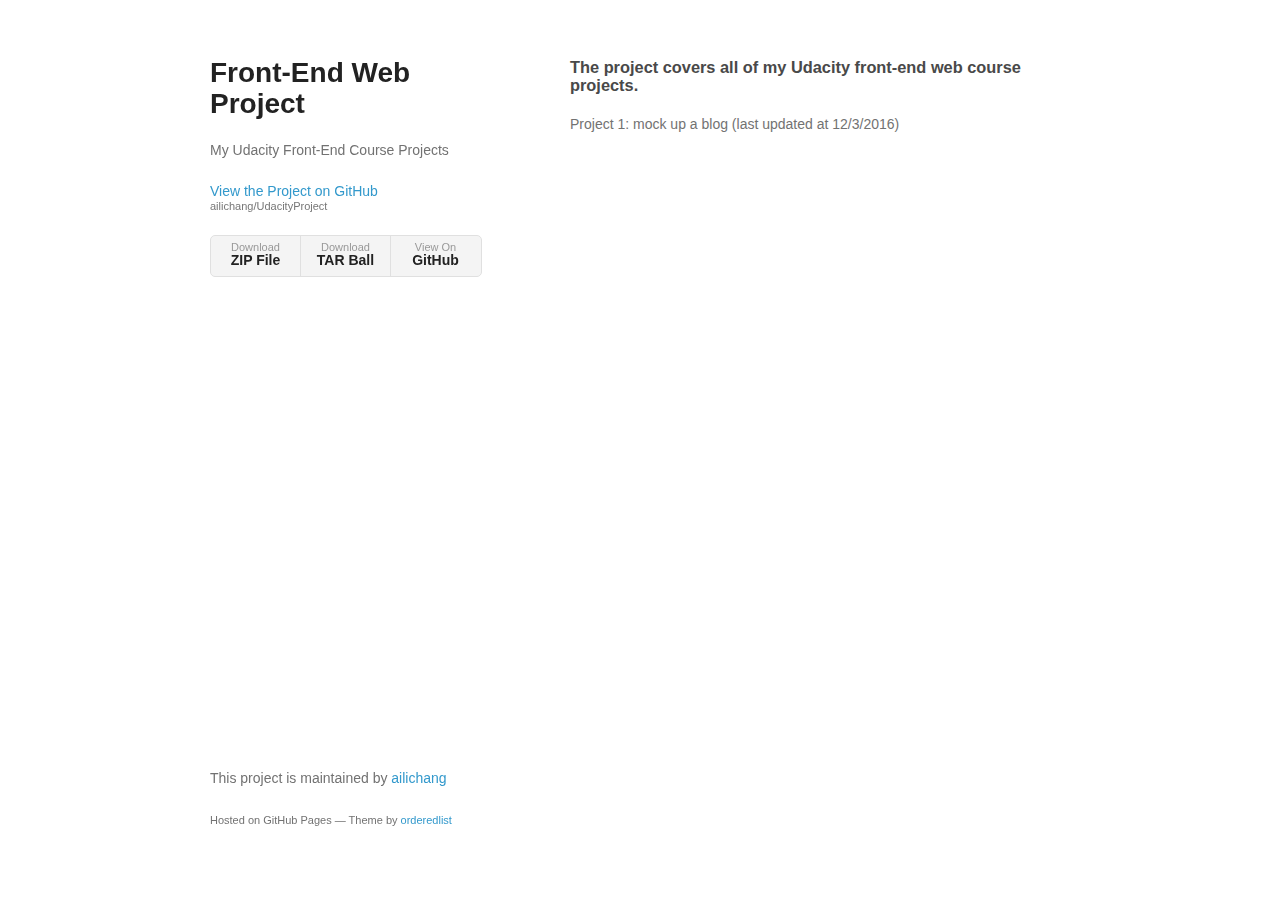
==== index.html @ 7fff10d8 "Create gh-pages branch via GitHub" ====
<!doctype html>
<html>
  <head>
    <meta charset="utf-8">
    <meta http-equiv="X-UA-Compatible" content="chrome=1">
    <title>Front-End Web Project by ailichang</title>

    <link rel="stylesheet" href="stylesheets/styles.css">
    <link rel="stylesheet" href="stylesheets/github-light.css">
    <meta name="viewport" content="width=device-width">
    <!--[if lt IE 9]>
    <script src="//html5shiv.googlecode.com/svn/trunk/html5.js"></script>
    <![endif]-->
  </head>
  <body>
    <div class="wrapper">
      <header>
        <h1>Front-End Web Project</h1>
        <p>My Udacity Front-End Course Projects </p>

        <p class="view"><a href="https://github.com/ailichang/UdacityProject">View the Project on GitHub <small>ailichang/UdacityProject</small></a></p>


        <ul>
          <li><a href="https://github.com/ailichang/UdacityProject/zipball/master">Download <strong>ZIP File</strong></a></li>
          <li><a href="https://github.com/ailichang/UdacityProject/tarball/master">Download <strong>TAR Ball</strong></a></li>
          <li><a href="https://github.com/ailichang/UdacityProject">View On <strong>GitHub</strong></a></li>
        </ul>
      </header>
      <section>
        <h3>
<a id="the-project-covers-all-of-my-udacity-front-end-web-course-projects" class="anchor" href="#the-project-covers-all-of-my-udacity-front-end-web-course-projects" aria-hidden="true"><span aria-hidden="true" class="octicon octicon-link"></span></a>The project covers all of my Udacity front-end web course projects.</h3>

<p>Project 1: mock up a blog (last updated at 12/3/2016)</p>
      </section>
      <footer>
        <p>This project is maintained by <a href="https://github.com/ailichang">ailichang</a></p>
        <p><small>Hosted on GitHub Pages &mdash; Theme by <a href="https://github.com/orderedlist">orderedlist</a></small></p>
      </footer>
    </div>
    <script src="javascripts/scale.fix.js"></script>
    
  </body>
</html>
---- stylesheets/styles.css ----
@font-face {
  font-family: 'Noto Sans';
  font-weight: 400;
  font-style: normal;
  src: url('../fonts/Noto-Sans-regular/Noto-Sans-regular.eot');
  src: url('../fonts/Noto-Sans-regular/Noto-Sans-regular.eot?#iefix') format('embedded-opentype'),
       local('Noto Sans'),
       local('Noto-Sans-regular'),
       url('../fonts/Noto-Sans-regular/Noto-Sans-regular.woff2') format('woff2'),
       url('../fonts/Noto-Sans-regular/Noto-Sans-regular.woff') format('woff'),
       url('../fonts/Noto-Sans-regular/Noto-Sans-regular.ttf') format('truetype'),
       url('../fonts/Noto-Sans-regular/Noto-Sans-regular.svg#NotoSans') format('svg');
}

@font-face {
  font-family: 'Noto Sans';
  font-weight: 700;
  font-style: normal;
  src: url('../fonts/Noto-Sans-700/Noto-Sans-700.eot');
  src: url('../fonts/Noto-Sans-700/Noto-Sans-700.eot?#iefix') format('embedded-opentype'),
       local('Noto Sans Bold'),
       local('Noto-Sans-700'),
       url('../fonts/Noto-Sans-700/Noto-Sans-700.woff2') format('woff2'),
       url('../fonts/Noto-Sans-700/Noto-Sans-700.woff') format('woff'),
       url('../fonts/Noto-Sans-700/Noto-Sans-700.ttf') format('truetype'),
       url('../fonts/Noto-Sans-700/Noto-Sans-700.svg#NotoSans') format('svg');
}

@font-face {
  font-family: 'Noto Sans';
  font-weight: 400;
  font-style: italic;
  src: url('../fonts/Noto-Sans-italic/Noto-Sans-italic.eot');
  src: url('../fonts/Noto-Sans-italic/Noto-Sans-italic.eot?#iefix') format('embedded-opentype'),
       local('Noto Sans Italic'),
       local('Noto-Sans-italic'),
       url('../fonts/Noto-Sans-italic/Noto-Sans-italic.woff2') format('woff2'),
       url('../fonts/Noto-Sans-italic/Noto-Sans-italic.woff') format('woff'),
       url('../fonts/Noto-Sans-italic/Noto-Sans-italic.ttf') format('truetype'),
       url('../fonts/Noto-Sans-italic/Noto-Sans-italic.svg#NotoSans') format('svg');
}

@font-face {
  font-family: 'Noto Sans';
  font-weight: 700;
  font-style: italic;
  src: url('../fonts/Noto-Sans-700italic/Noto-Sans-700italic.eot');
  src: url('../fonts/Noto-Sans-700italic/Noto-Sans-700italic.eot?#iefix') format('embedded-opentype'),
       local('Noto Sans Bold Italic'),
       local('Noto-Sans-700italic'),
       url('../fonts/Noto-Sans-700italic/Noto-Sans-700italic.woff2') format('woff2'),
       url('../fonts/Noto-Sans-700italic/Noto-Sans-700italic.woff') format('woff'),
       url('../fonts/Noto-Sans-700italic/Noto-Sans-700italic.ttf') format('truetype'),
       url('../fonts/Noto-Sans-700italic/Noto-Sans-700italic.svg#NotoSans') format('svg');
}

body {
  background-color: #fff;
  padding:50px;
  font: 14px/1.5 "Noto Sans", "Helvetica Neue", Helvetica, Arial, sans-serif;
  color:#727272;
  font-weight:400;
}

h1, h2, h3, h4, h5, h6 {
  color:#222;
  margin:0 0 20px;
}

p, ul, ol, table, pre, dl {
  margin:0 0 20px;
}

h1, h2, h3 {
  line-height:1.1;
}

h1 {
  font-size:28px;
}

h2 {
  color:#393939;
}

h3, h4, h5, h6 {
  color:#494949;
}

a {
  color:#39c;
  text-decoration:none;
}

a:hover {
  color:#069;
}

a small {
  font-size:11px;
  color:#777;
  margin-top:-0.3em;
  display:block;
}

a:hover small {
  color:#777;
}

.wrapper {
  width:860px;
  margin:0 auto;
}

blockquote {
  border-left:1px solid #e5e5e5;
  margin:0;
  padding:0 0 0 20px;
  font-style:italic;
}

code, pre {
  font-family:Monaco, Bitstream Vera Sans Mono, Lucida Console, Terminal, Consolas, Liberation Mono, DejaVu Sans Mono, Courier New, monospace;
  color:#333;
  font-size:12px;
}

pre {
  padding:8px 15px;
  background: #f8f8f8;
  border-radius:5px;
  border:1px solid #e5e5e5;
  overflow-x: auto;
}

table {
  width:100%;
  border-collapse:collapse;
}

th, td {
  text-align:left;
  padding:5px 10px;
  border-bottom:1px solid #e5e5e5;
}

dt {
  color:#444;
  font-weight:700;
}

th {
  color:#444;
}

img {
  max-width:100%;
}

header {
  width:270px;
  float:left;
  position:fixed;
  -webkit-font-smoothing:subpixel-antialiased;
}

header ul {
  list-style:none;
  height:40px;
  padding:0;
  background: #f4f4f4;
  border-radius:5px;
  border:1px solid #e0e0e0;
  width:270px;
}

header li {
  width:89px;
  float:left;
  border-right:1px solid #e0e0e0;
  height:40px;
}

header li:first-child a {
  border-radius:5px 0 0 5px;
}

header li:last-child a {
  border-radius:0 5px 5px 0;
}

header ul a {
  line-height:1;
  font-size:11px;
  color:#999;
  display:block;
  text-align:center;
  padding-top:6px;
  height:34px;
}

header ul a:hover {
  color:#999;
}

header ul a:active {
  background-color:#f0f0f0;
}

strong {
  color:#222;
  font-weight:700;
}

header ul li + li + li {
  border-right:none;
  width:89px;
}

header ul a strong {
  font-size:14px;
  display:block;
  color:#222;
}

section {
  width:500px;
  float:right;
  padding-bottom:50px;
}

small {
  font-size:11px;
}

hr {
  border:0;
  background:#e5e5e5;
  height:1px;
  margin:0 0 20px;
}

footer {
  width:270px;
  float:left;
  position:fixed;
  bottom:50px;
  -webkit-font-smoothing:subpixel-antialiased;
}

@media print, screen and (max-width: 960px) {

  div.wrapper {
    width:auto;
    margin:0;
  }

  header, section, footer {
    float:none;
    position:static;
    width:auto;
  }

  header {
    padding-right:320px;
  }

  section {
    border:1px solid #e5e5e5;
    border-width:1px 0;
    padding:20px 0;
    margin:0 0 20px;
  }

  header a small {
    display:inline;
  }

  header ul {
    position:absolute;
    right:50px;
    top:52px;
  }
}

@media print, screen and (max-width: 720px) {
  body {
    word-wrap:break-word;
  }

  header {
    padding:0;
  }

  header ul, header p.view {
    position:static;
  }

  pre, code {
    word-wrap:normal;
  }
}

@media print, screen and (max-width: 480px) {
  body {
    padding:15px;
  }

  header ul {
    width:99%;
  }

  header li, header ul li + li + li {
    width:33%;
  }
}

@media print {
  body {
    padding:0.4in;
    font-size:12pt;
    color:#444;
  }
}
---- stylesheets/github-light.css ----
/*
The MIT License (MIT)

Copyright (c) 2016 GitHub, Inc.

Permission is hereby granted, free of charge, to any person obtaining a copy
of this software and associated documentation files (the "Software"), to deal
in the Software without restriction, including without limitation the rights
to use, copy, modify, merge, publish, distribute, sublicense, and/or sell
copies of the Software, and to permit persons to whom the Software is
furnished to do so, subject to the following conditions:

The above copyright notice and this permission notice shall be included in all
copies or substantial portions of the Software.

THE SOFTWARE IS PROVIDED "AS IS", WITHOUT WARRANTY OF ANY KIND, EXPRESS OR
IMPLIED, INCLUDING BUT NOT LIMITED TO THE WARRANTIES OF MERCHANTABILITY,
FITNESS FOR A PARTICULAR PURPOSE AND NONINFRINGEMENT. IN NO EVENT SHALL THE
AUTHORS OR COPYRIGHT HOLDERS BE LIABLE FOR ANY CLAIM, DAMAGES OR OTHER
LIABILITY, WHETHER IN AN ACTION OF CONTRACT, TORT OR OTHERWISE, ARISING FROM,
OUT OF OR IN CONNECTION WITH THE SOFTWARE OR THE USE OR OTHER DEALINGS IN THE
SOFTWARE.

*/

.pl-c /* comment */ {
  color: #969896;
}

.pl-c1 /* constant, variable.other.constant, support, meta.property-name, support.constant, support.variable, meta.module-reference, markup.raw, meta.diff.header */,
.pl-s .pl-v /* string variable */ {
  color: #0086b3;
}

.pl-e /* entity */,
.pl-en /* entity.name */ {
  color: #795da3;
}

.pl-smi /* variable.parameter.function, storage.modifier.package, storage.modifier.import, storage.type.java, variable.other */,
.pl-s .pl-s1 /* string source */ {
  color: #333;
}

.pl-ent /* entity.name.tag */ {
  color: #63a35c;
}

.pl-k /* keyword, storage, storage.type */ {
  color: #a71d5d;
}

.pl-s /* string */,
.pl-pds /* punctuation.definition.string, string.regexp.character-class */,
.pl-s .pl-pse .pl-s1 /* string punctuation.section.embedded source */,
.pl-sr /* string.regexp */,
.pl-sr .pl-cce /* string.regexp constant.character.escape */,
.pl-sr .pl-sre /* string.regexp source.ruby.embedded */,
.pl-sr .pl-sra /* string.regexp string.regexp.arbitrary-repitition */ {
  color: #183691;
}

.pl-v /* variable */ {
  color: #ed6a43;
}

.pl-id /* invalid.deprecated */ {
  color: #b52a1d;
}

.pl-ii /* invalid.illegal */ {
  color: #f8f8f8;
  background-color: #b52a1d;
}

.pl-sr .pl-cce /* string.regexp constant.character.escape */ {
  font-weight: bold;
  color: #63a35c;
}

.pl-ml /* markup.list */ {
  color: #693a17;
}

.pl-mh /* markup.heading */,
.pl-mh .pl-en /* markup.heading entity.name */,
.pl-ms /* meta.separator */ {
  font-weight: bold;
  color: #1d3e81;
}

.pl-mq /* markup.quote */ {
  color: #008080;
}

.pl-mi /* markup.italic */ {
  font-style: italic;
  color: #333;
}

.pl-mb /* markup.bold */ {
  font-weight: bold;
  color: #333;
}

.pl-md /* markup.deleted, meta.diff.header.from-file */ {
  color: #bd2c00;
  background-color: #ffecec;
}

.pl-mi1 /* markup.inserted, meta.diff.header.to-file */ {
  color: #55a532;
  background-color: #eaffea;
}

.pl-mdr /* meta.diff.range */ {
  font-weight: bold;
  color: #795da3;
}

.pl-mo /* meta.output */ {
  color: #1d3e81;
}
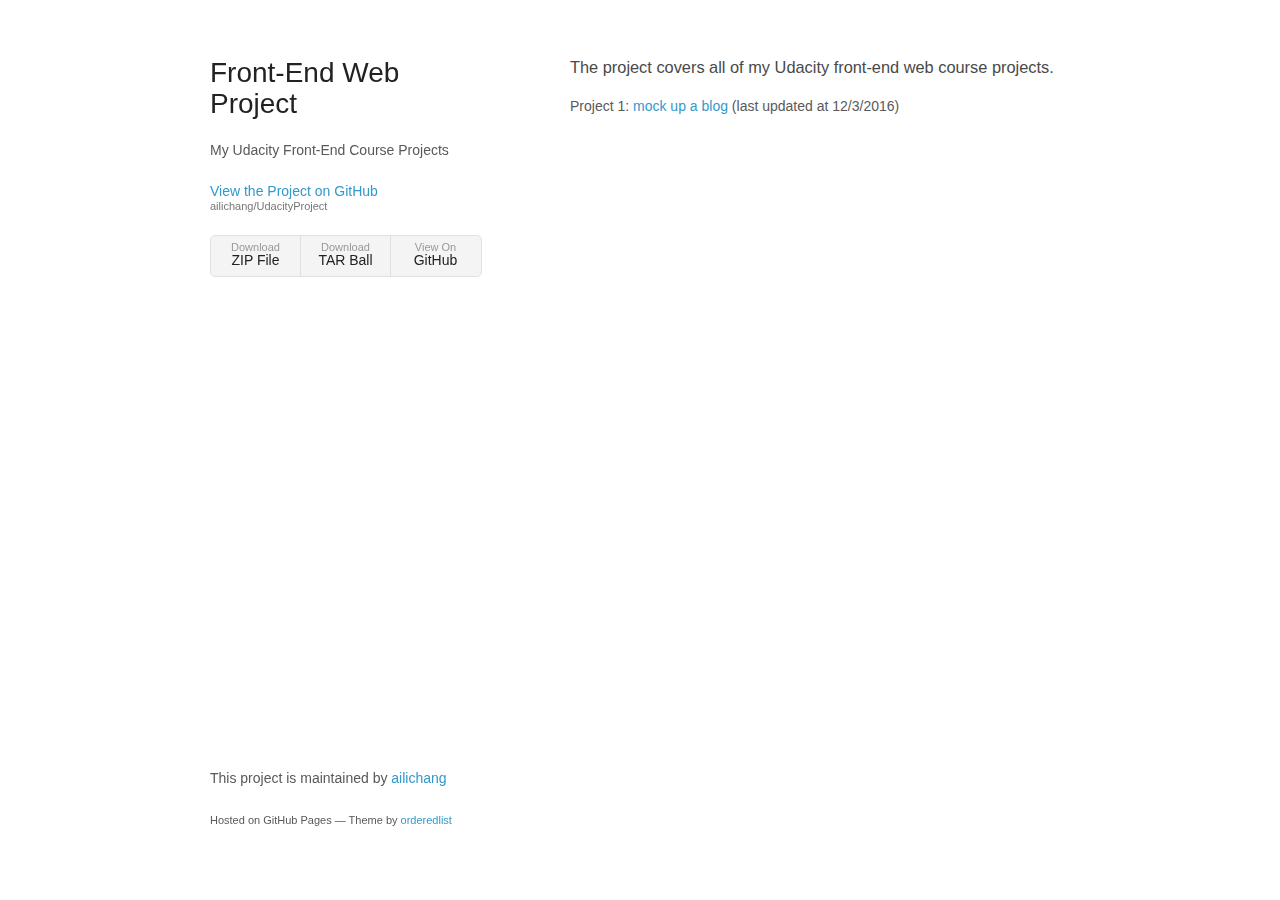
==== commit 01fc164e: "Add home page using github style" ====
--- a/index.html
+++ b/index.html
@@ -5,8 +5,8 @@
     <meta http-equiv="X-UA-Compatible" content="chrome=1">
     <title>Front-End Web Project by ailichang</title>
 
-    <link rel="stylesheet" href="stylesheets/styles.css">
-    <link rel="stylesheet" href="stylesheets/github-light.css">
+    <link rel="stylesheet" href="home/stylesheets/styles.css">
+    <link rel="stylesheet" href="home/stylesheets/github-light.css">
     <meta name="viewport" content="width=device-width">
     <!--[if lt IE 9]>
     <script src="//html5shiv.googlecode.com/svn/trunk/html5.js"></script>
@@ -31,7 +31,7 @@
         <h3>
 <a id="the-project-covers-all-of-my-udacity-front-end-web-course-projects" class="anchor" href="#the-project-covers-all-of-my-udacity-front-end-web-course-projects" aria-hidden="true"><span aria-hidden="true" class="octicon octicon-link"></span></a>The project covers all of my Udacity front-end web course projects.</h3>
 
-<p>Project 1: mock up a blog (last updated at 12/3/2016)</p>
+<p>Project 1: <a href="mockup-to-article/index.html">mock up a blog</a> (last updated at 12/3/2016)</p>
       </section>
       <footer>
         <p>This project is maintained by <a href="https://github.com/ailichang">ailichang</a></p>
@@ -39,6 +39,6 @@
       </footer>
     </div>
     <script src="javascripts/scale.fix.js"></script>
-    
+
   </body>
 </html>
--- a/home/stylesheets/styles.css
+++ b/home/stylesheets/styles.css
@@ -0,0 +1,271 @@
+body {
+  background-color: #fff;
+  padding:50px;
+  font: 14px/1.5 -apple-system, BlinkMacSystemFont, "Segoe UI", Roboto, Oxygen, Ubuntu, Cantarell, "Fira Sans", "Droid Sans", "Helvetica Neue", Arial, sans-serif, "Apple Color Emoji", "Segoe UI Emoji", "Segoe UI Symbol";
+  color:#595959;
+  font-weight:400;
+}
+
+h1, h2, h3, h4, h5, h6 {
+  color:#222;
+  margin:0 0 20px;
+}
+
+p, ul, ol, table, pre, dl {
+  margin:0 0 20px;
+}
+
+h1, h2, h3 {
+  line-height:1.1;
+}
+
+h1 {
+  font-size:28px;
+  font-weight: 500;
+}
+
+h2 {
+  color:#393939;
+  font-weight: 500;
+}
+
+h3, h4, h5, h6 {
+  color:#494949;
+  font-weight: 500;
+}
+
+a {
+  color:#39c;
+  text-decoration:none;
+}
+
+a:hover {
+  color:#069;
+}
+
+a small {
+  font-size:11px;
+  color:#777;
+  margin-top:-0.3em;
+  display:block;
+}
+
+a:hover small {
+  color:#777;
+}
+
+.wrapper {
+  width:860px;
+  margin:0 auto;
+}
+
+blockquote {
+  border-left:1px solid #e5e5e5;
+  margin:0;
+  padding:0 0 0 20px;
+  font-style:italic;
+}
+
+code, pre {
+  font-family:Monaco, Bitstream Vera Sans Mono, Lucida Console, Terminal, Consolas, Liberation Mono, DejaVu Sans Mono, Courier New, monospace;
+  color:#333;
+  font-size:12px;
+}
+
+pre {
+  padding:8px 15px;
+  background: #f8f8f8;
+  border-radius:5px;
+  border:1px solid #e5e5e5;
+  overflow-x: auto;
+}
+
+table {
+  width:100%;
+  border-collapse:collapse;
+}
+
+th, td {
+  text-align:left;
+  padding:5px 10px;
+  border-bottom:1px solid #e5e5e5;
+}
+
+dt {
+  color:#444;
+  font-weight:500;
+}
+
+th {
+  color:#444;
+}
+
+img {
+  max-width:100%;
+}
+
+header {
+  width:270px;
+  float:left;
+  position:fixed;
+  -webkit-font-smoothing:subpixel-antialiased;
+}
+
+header ul {
+  list-style:none;
+  height:40px;
+  padding:0;
+  background: #f4f4f4;
+  border-radius:5px;
+  border:1px solid #e0e0e0;
+  width:270px;
+}
+
+header li {
+  width:89px;
+  float:left;
+  border-right:1px solid #e0e0e0;
+  height:40px;
+}
+
+header li:first-child a {
+  border-radius:5px 0 0 5px;
+}
+
+header li:last-child a {
+  border-radius:0 5px 5px 0;
+}
+
+header ul a {
+  line-height:1;
+  font-size:11px;
+  color:#999;
+  display:block;
+  text-align:center;
+  padding-top:6px;
+  height:34px;
+}
+
+header ul a:hover {
+  color:#999;
+}
+
+header ul a:active {
+  background-color:#f0f0f0;
+}
+
+strong {
+  color:#222;
+  font-weight:500;
+}
+
+header ul li + li + li {
+  border-right:none;
+  width:89px;
+}
+
+header ul a strong {
+  font-size:14px;
+  display:block;
+  color:#222;
+}
+
+section {
+  width:500px;
+  float:right;
+  padding-bottom:50px;
+}
+
+small {
+  font-size:11px;
+}
+
+hr {
+  border:0;
+  background:#e5e5e5;
+  height:1px;
+  margin:0 0 20px;
+}
+
+footer {
+  width:270px;
+  float:left;
+  position:fixed;
+  bottom:50px;
+  -webkit-font-smoothing:subpixel-antialiased;
+}
+
+@media print, screen and (max-width: 960px) {
+
+  div.wrapper {
+    width:auto;
+    margin:0;
+  }
+
+  header, section, footer {
+    float:none;
+    position:static;
+    width:auto;
+  }
+
+  header {
+    padding-right:320px;
+  }
+
+  section {
+    border:1px solid #e5e5e5;
+    border-width:1px 0;
+    padding:20px 0;
+    margin:0 0 20px;
+  }
+
+  header a small {
+    display:inline;
+  }
+
+  header ul {
+    position:absolute;
+    right:50px;
+    top:52px;
+  }
+}
+
+@media print, screen and (max-width: 720px) {
+  body {
+    word-wrap:break-word;
+  }
+
+  header {
+    padding:0;
+  }
+
+  header ul, header p.view {
+    position:static;
+  }
+
+  pre, code {
+    word-wrap:normal;
+  }
+}
+
+@media print, screen and (max-width: 480px) {
+  body {
+    padding:15px;
+  }
+
+  header ul {
+    width:99%;
+  }
+
+  header li, header ul li + li + li {
+    width:33%;
+  }
+}
+
+@media print {
+  body {
+    padding:0.4in;
+    font-size:12pt;
+    color:#444;
+  }
+}
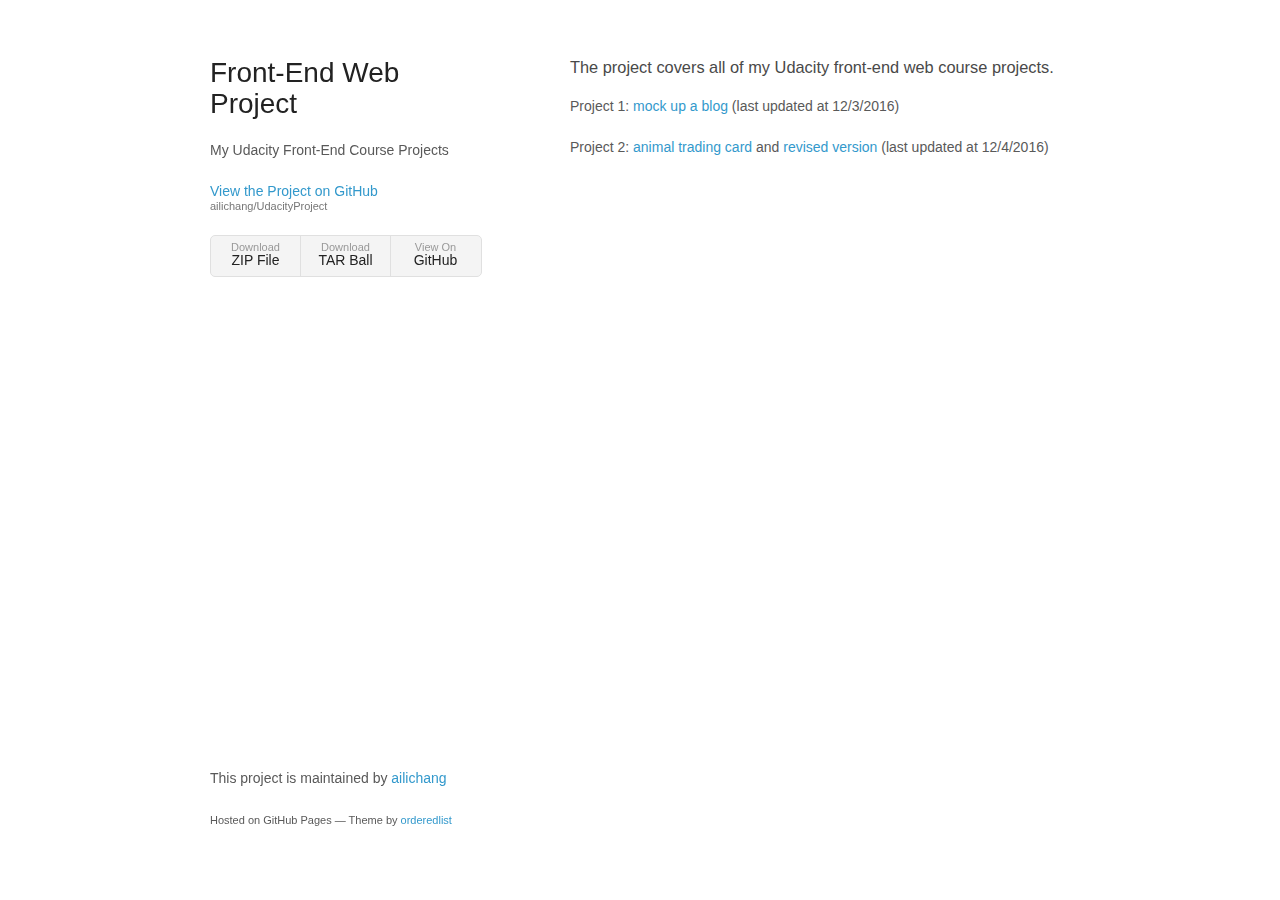
==== commit 4f2b6f63: "update menu" ====
--- a/index.html
+++ b/index.html
@@ -31,7 +31,8 @@
         <h3>
 <a id="the-project-covers-all-of-my-udacity-front-end-web-course-projects" class="anchor" href="#the-project-covers-all-of-my-udacity-front-end-web-course-projects" aria-hidden="true"><span aria-hidden="true" class="octicon octicon-link"></span></a>The project covers all of my Udacity front-end web course projects.</h3>
 
-<p>Project 1: <a href="mockup-to-article/index.html">mock up a blog</a> (last updated at 12/3/2016)</p>
+      <p>Project 1: <a href="mockup-to-article/index.html">mock up a blog</a> (last updated at 12/3/2016)</p>
+          <p>Project 2: <a href="animal-trading-card/basic_card.html">animal trading card</a> and <a href="animal-trading-card/card.html">revised version</a> (last updated at 12/4/2016)</p>   
       </section>
       <footer>
         <p>This project is maintained by <a href="https://github.com/ailichang">ailichang</a></p>
